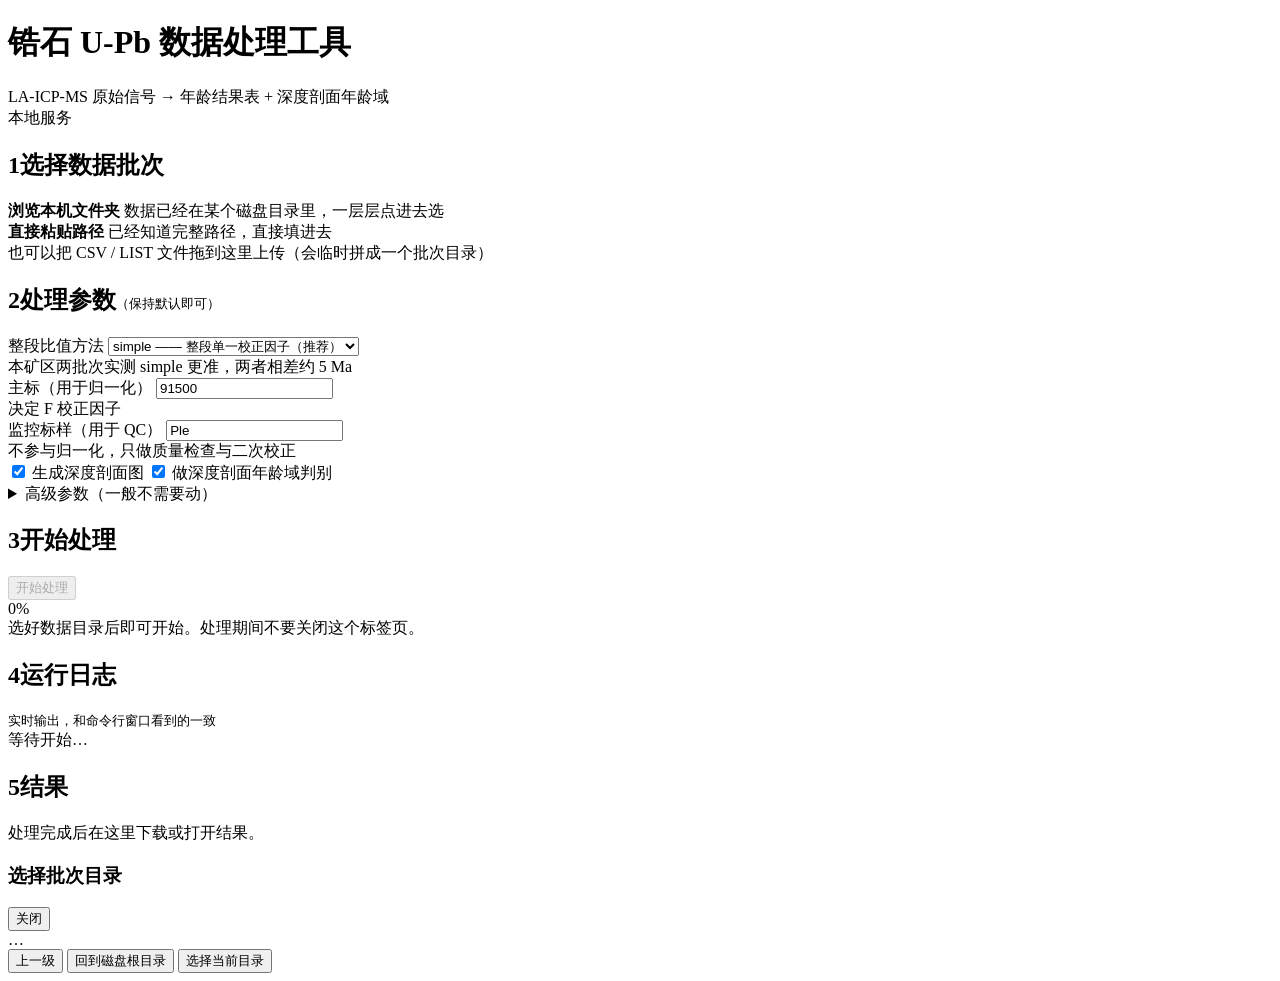
==== druid/webui/static/index.html @ 9b624175 "Rename the tool to DRUID, fix three latent defects, and put it under version control This is the fir" ====
<!DOCTYPE html>
<!--
  druid Web 界面 —— 单页结构
  ========================
  刻意用原生 HTML/CSS/JS，不引任何前端框架、不搞 npm 构建：
    · 一键启动脚本不必先 yarn install，拷到任何机器上双击就能开；
    · 将来离线环境也不会因为 CDN 拉不到 Vue/React 而白屏。
  所有的交互逻辑在 app.js 里。
-->
<html lang="zh-CN">
<head>
<meta charset="utf-8">
<meta name="viewport" content="width=device-width, initial-scale=1">
<title>锆石 U-Pb 数据处理工具</title>
<link rel="stylesheet" href="/static/style.css">
</head>
<body>

<header>
  <div class="wrap">
    <h1>锆石 U-Pb 数据处理工具</h1>
    <div class="sub">LA-ICP-MS 原始信号 → 年龄结果表 + 深度剖面年龄域</div>
    <div class="addr" id="srvAddr">本地服务</div>
  </div>
</header>

<div class="wrap">

  <!-- ═══ ① 数据源 ══════════════════════════════════════════════════════ -->
  <section class="step" id="s1">
    <h2><span class="num">1</span>选择数据批次</h2>

    <div class="pick-row">
      <div class="pick" id="btnBrowseDir">
        <strong>浏览本机文件夹</strong>
        <span>数据已经在某个磁盘目录里，一层层点进去选</span>
      </div>
      <div class="pick" id="btnBrowseDirect">
        <strong>直接粘贴路径</strong>
        <span>已经知道完整路径，直接填进去</span>
      </div>
    </div>

    <div class="drop" id="dropZone">
      也可以把 CSV / LIST 文件拖到这里上传（会临时拼成一个批次目录）
    </div>

    <div class="chosen" id="chosenBox" hidden>
      <div class="path" id="chosenPath"></div>
      <div class="facts" id="facts"></div>
      <div class="problems" id="problems" hidden>
        <ul id="problemList"></ul>
      </div>
    </div>

    <div class="acts" style="margin-top:10px">
      <button id="btnInspect" hidden>重新检查该目录</button>
    </div>
  </section>

  <!-- ═══ ② 参数 ════════════════════════════════════════════════════════ -->
  <section class="step dim" id="s2">
    <h2><span class="num">2</span>处理参数<span style="font-size:12.5px;color:var(--ink-3);font-weight:400">（保持默认即可）</span></h2>

    <div class="grid">
      <div class="field">
        <label>整段比值方法</label>
        <select id="pBulk">
          <option value="simple">simple —— 整段单一校正因子（推荐）</option>
          <option value="ftau">ftau —— 逐窗口 F(τ) 深度校正</option>
        </select>
        <div class="hint">本矿区两批次实测 simple 更准，两者相差约 5 Ma</div>
      </div>

      <div class="field">
        <label>主标（用于归一化）</label>
        <input type="text" id="pPrimary" value="91500">
        <div class="hint">决定 F 校正因子</div>
      </div>

      <div class="field">
        <label>监控标样（用于 QC）</label>
        <input type="text" id="pSecondary" value="Ple">
        <div class="hint">不参与归一化，只做质量检查与二次校正</div>
      </div>
    </div>

    <div class="row-checks">
      <label class="check"><input type="checkbox" id="pPlot" checked> 生成深度剖面图</label>
      <label class="check"><input type="checkbox" id="pDepth" checked> 做深度剖面年龄域判别</label>
    </div>

    <details class="adv">
      <summary>高级参数（一般不需要动）</summary>
      <div class="grid">
        <div class="field">
          <label>204Pb 显著性门槛（σ）</label>
          <input type="number" id="pNSigma" value="2.0" step="0.5" min="0">
          <div class="hint">越大越不容易触发普通铅校正</div>
        </div>
        <div class="field">
          <label>滑动窗口宽度（s）</label>
          <input type="number" id="pWin" value="4.0" step="0.5">
        </div>
        <div class="field">
          <label>滑动步长（s）</label>
          <input type="number" id="pStep" value="1.0" step="0.5">
        </div>
        <div class="field">
          <label>剥蚀段两端裁切（s）</label>
          <input type="number" id="pTrim" value="1.5" step="0.5">
          <div class="hint">避开开关激光的瞬态信号</div>
        </div>
        <div class="field">
          <label>气体空白取样时长（s）</label>
          <input type="number" id="pBlank" value="15.0" step="1">
        </div>
        <div class="field">
          <label>死时间校正（ns）</label>
          <input type="number" id="pDead" value="0" step="0.0001">
          <div class="hint">0 = 不校正（默认）；已标定值 14.7645</div>
        </div>
        <div class="field">
          <label>结果 Excel 路径（可选）</label>
          <input type="text" id="pOut" placeholder="默认与数据放在同一目录">
        </div>
      </div>
    </details>
  </section>

  <!-- ═══ ③ 运行 ════════════════════════════════════════════════════════ -->
  <section class="step dim" id="s3">
    <h2><span class="num">3</span>开始处理</h2>
    <div class="run-row">
      <button class="primary" id="btnRun" disabled>开始处理</button>
      <div class="bar"><i id="barFill"></i></div>
      <span class="pct" id="pctTxt">0%</span>
      <span class="clock" id="clockTxt"></span>
    </div>
    <div class="note" id="runNote">选好数据目录后即可开始。处理期间不要关闭这个标签页。</div>
  </section>

  <!-- ═══ ④ 日志 ════════════════════════════════════════════════════════ -->
  <section class="step" id="s4">
    <h2><span class="num">4</span>运行日志</h2>
    <div class="term-head">
      <span style="font-size:12.5px;color:var(--ink-3)">实时输出，和命令行窗口看到的一致</span>
      <span id="logState" style="font-size:12px;color:var(--ink-3)"></span>
    </div>
    <div class="term" id="term"><span class="line empty">等待开始…</span></div>
  </section>

  <!-- ═══ ⑤ 产物 ════════════════════════════════════════════════════════ -->
  <section class="step dim" id="s5">
    <h2><span class="num">5</span>结果</h2>
    <div class="stats" id="stats" hidden></div>
    <div id="outputs"></div>
    <div class="note" id="outNote">处理完成后在这里下载或打开结果。</div>
  </section>

</div>

<!-- ═══ 目录浏览弹窗 ═══════════════════════════════════════════════════ -->
<div class="mask" id="mask">
  <div class="modal">
    <header>
      <h3>选择批次目录</h3>
      <button class="ghost" id="btnCloseDir">关闭</button>
    </header>
    <div class="body">
      <div class="crumb" id="crumb">…</div>
      <div class="dlist" id="dlist"></div>
    </div>
    <footer>
      <button id="btnUp">上一级</button>
      <button id="btnDrives">回到磁盘根目录</button>
      <button class="primary" id="btnPickThis">选择当前目录</button>
    </footer>
  </div>
</div>

<script src="/static/app.js"></script>
</body>
</html>
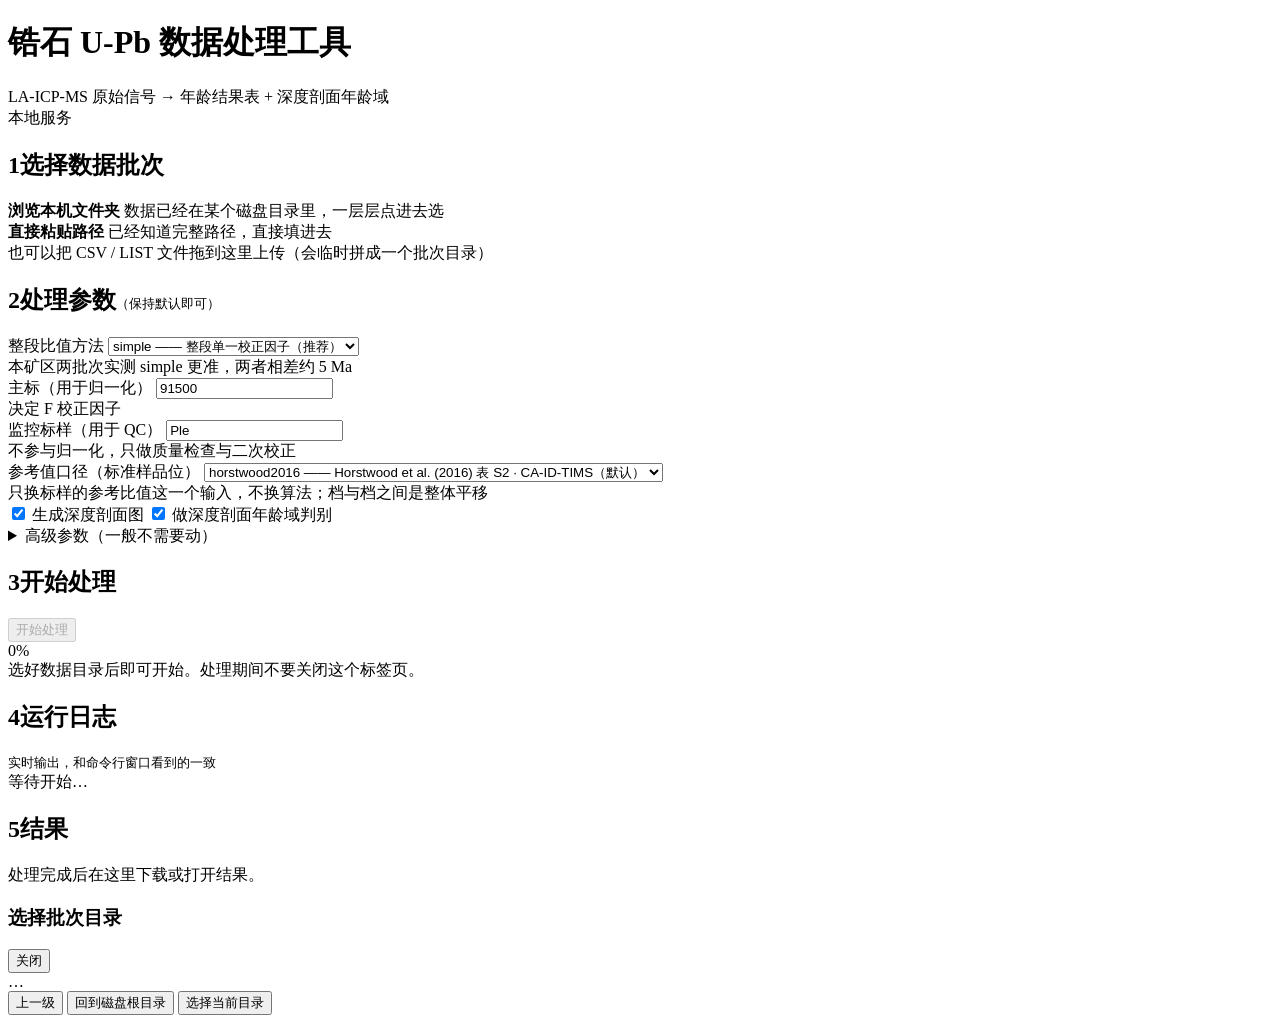
==== commit 59ab348f: "feat(webui): 补上「参考值口径」下拉，并把「后端放行、前端没入口」钉成回归测试 `handlers._TUNABLE` 里一直有 `ref_preset`，CLI 也有 `--ref-pr" ====
--- a/druid/webui/static/index.html
+++ b/druid/webui/static/index.html
@@ -82,6 +82,18 @@
         <label>监控标样（用于 QC）</label>
         <input type="text" id="pSecondary" value="Ple">
         <div class="hint">不参与归一化，只做质量检查与二次校正</div>
+      </div>
+
+      <div class="field">
+        <label>参考值口径（标准样品位）</label>
+        <select id="pRef">
+          <option value="horstwood2016">horstwood2016 —— Horstwood et al. (2016) 表 S2 · CA-ID-TIMS（默认）</option>
+          <option value="repo">repo —— 本仓库第一版取值（复现 2026-09-25 之前的结果）</option>
+          <option value="wiedenbeck1995">wiedenbeck1995 —— Wiedenbeck et al. (1995)</option>
+          <option value="self-consistent">self-consistent —— 由 91500 年龄 1062.4 Ma 反算</option>
+          <option value="isoclock">isoclock —— Isoclock2.0 Cal_age(1062)</option>
+        </select>
+        <div class="hint">只换标样的参考比值这一个输入，不换算法；档与档之间是整体平移</div>
       </div>
     </div>
 
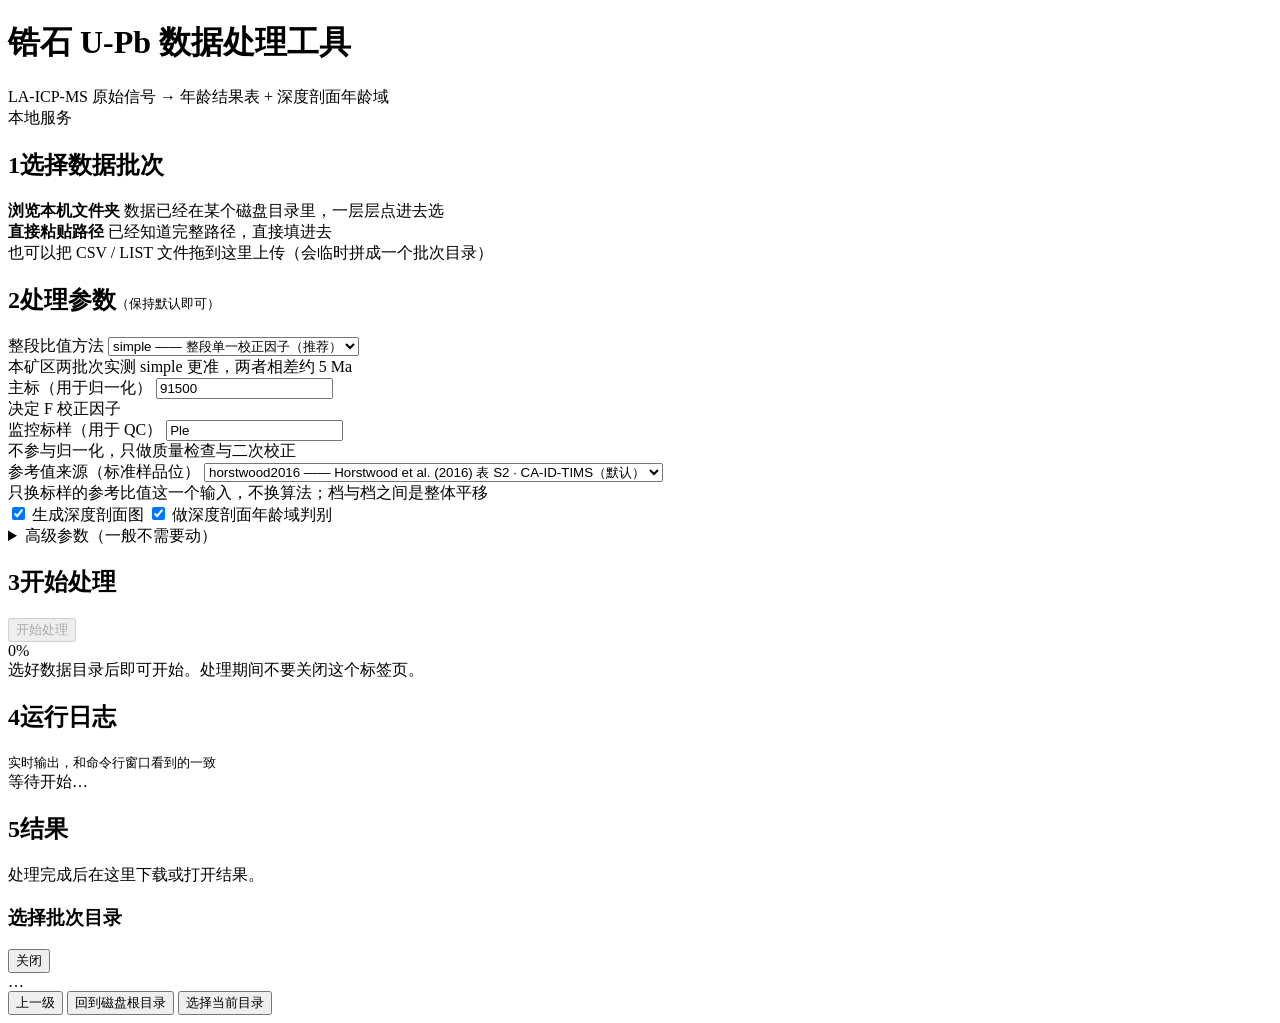
==== commit a49fe9bd: "Replace 口径 with plain wording in docs, UI text and tool strings The word is not common vocabulary fo" ====
--- a/druid/webui/static/index.html
+++ b/druid/webui/static/index.html
@@ -85,7 +85,7 @@
       </div>
 
       <div class="field">
-        <label>参考值口径（标准样品位）</label>
+        <label>参考值来源（标准样品位）</label>
         <select id="pRef">
           <option value="horstwood2016">horstwood2016 —— Horstwood et al. (2016) 表 S2 · CA-ID-TIMS（默认）</option>
           <option value="repo">repo —— 本仓库第一版取值（复现 2026-09-25 之前的结果）</option>
